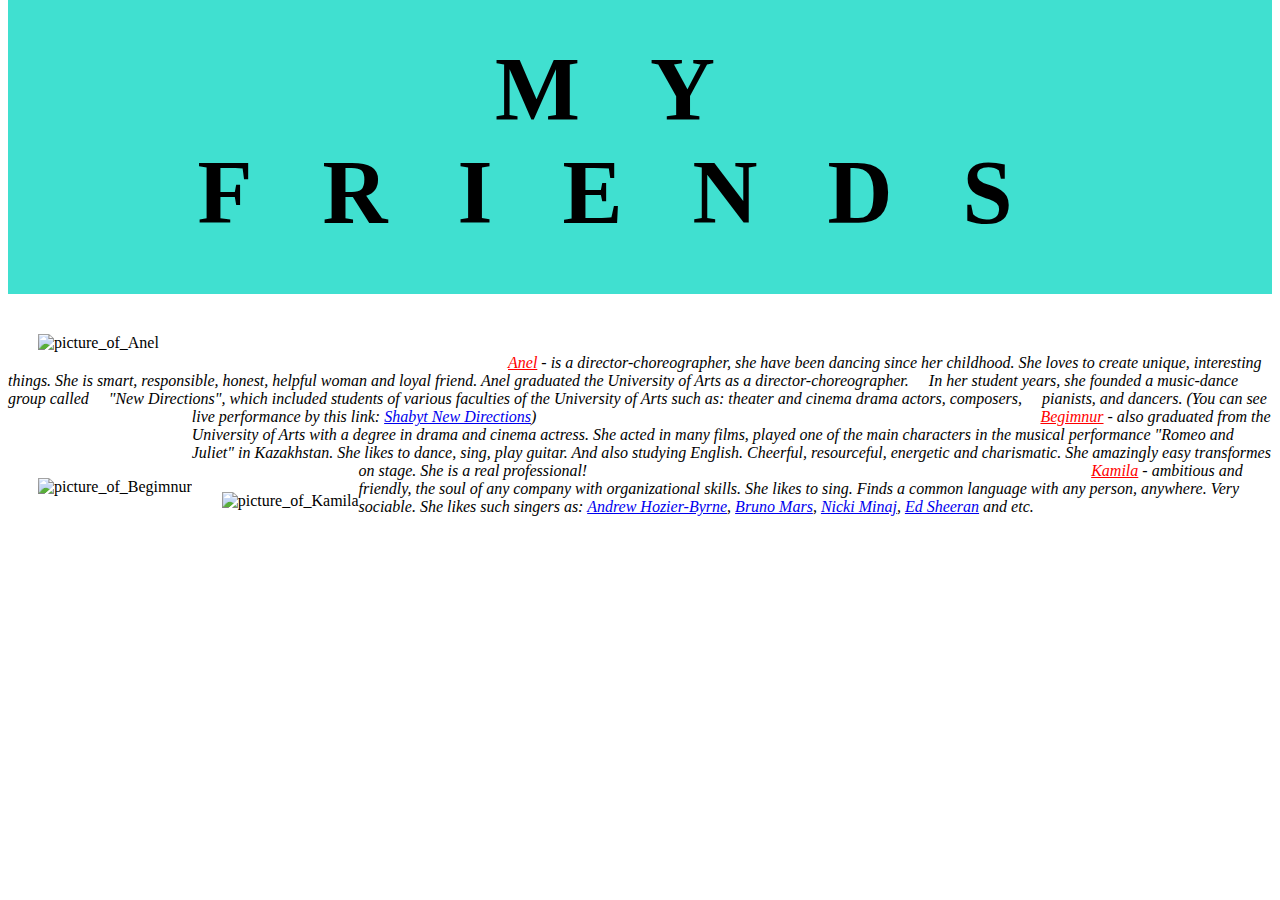
==== my_friends.html @ 88efab1d "init commit" ====
<!DOCTYPE html>
<head>
  <meta charset="UTF-8">
  <title>My friends</title>
  <link rel="stylesheet" type="text/css" href="my_friends.css">
</head>
<body>
  <h1>
  MY FRIENDS</h1>
  <div class="picture_anel">
    <img src="images/anel.jpg" alt="picture_of_Anel" width="400">
  </div>
  <div class="text_anel">
    <a class="anel" href="https://www.instagram.com/i.am.still.anel/">Anel</a> - is a director-choreographer, she have been dancing since her childhood.
    She loves to create unique, interesting things. She is smart, responsible,
    honest, helpful woman and loyal friend. Anel graduated the University
    of Arts as a director-choreographer.
    In her student years, she founded a music-dance group called
    "New Directions", which included students of various faculties of the
    University of Arts such as: theater and cinema drama actors, composers,
    pianists, and dancers. (You can see live performance by this link:
    <a href="https://youtu.be/hc75zEtCmxk?list=FLERcVyn7IJb3B5P7zVoZ9gg">
    Shabyt New Directions</a>)
  </div>
  <div class="picture_begimnur">
    <img src="images/begimnur.jpg" alt="picture_of_Begimnur" width="400">
  </div>
  <div class="text_begimnur">
    <a class="anel" href="https://www.instagram.com/begimnur_nur/">Begimnur</a>
    - also graduated from the University of Arts with a degree in drama and cinema
    actress. She acted in many films, played one of the main characters in the
    musical performance "Romeo and Juliet" in Kazakhstan. She likes to dance,
    sing, play guitar. And also studying English. Cheerful, resourceful, energetic
    and charismatic. She amazingly easy transformes on stage. She is a real
    professional!
  </div>
  <div class="picture_kamila">
    <img src="images/kamila.jpg" alt="picture_of_Kamila" width="400">
  </div>
  <div class="text_kamila">
    <a class="anel" href="https://www.instagram.com/halledhos/">Kamila</a> -
    ambitious and friendly, the soul of any company with organizational skills.
    She likes to sing. Finds a common language with any person, anywhere.
    Very sociable. She likes such singers as: <a href="https://en.wikipedia.org/wiki/Hozier_(musician)">
    Andrew Hozier-Byrne</a>, <a href="https://en.wikipedia.org/wiki/Bruno_Mars">
    Bruno Mars</a>, <a href="https://en.wikipedia.org/wiki/Nicki_Minaj">
    Nicki Minaj</a>, <a href="https://en.wikipedia.org/wiki/Ed_Sheeran">
    Ed Sheeran</a> and etc.
  </div>
</body>
---- my_friends.css ----
h1 {
  text-align: center;
  background-color: turquoise;
  padding-bottom: 50px;
  padding-top: 40px;
  margin-top: -10px;
  font-size: 60px;
  letter-spacing: 70px;
  font-family: "Curlz MT", fantasy;
  font-size: 90px;
}
@media only screen and (max-width: 500px)
{
  div img {
    width: 100%;
    height: 100%;
  }
}
@media only screen and (max-width: 1500px)
{
  div.text_anel {
    display: inline;
  }
  div.text_begimnur {
    display: inline;
  }
  div.text_kamila {
    display: inline;
  }
}
div.picture_anel {
  float: left;
  margin-top: -20px;
  margin-left: 30px;
}

a.anel {
  color: red;
}

div.text_anel {
  font-family: "Snell Roundhand", cursive;
  font-style: italic;
  width: 1000px;
  overflow: hidden;
  margin-left: 500px;
  margin-bottom: 50px;
  text-indent: 20px;
}

div.picture_begimnur {
  float: left;
  margin-top: 70px;
  margin-left: 30px;
}

div.text_begimnur {
  font-family: "Snell Roundhand", cursive;
  font-style: italic;
  width: 1000px;
  overflow: hidden;
  margin-left: 500px;
  margin-top: 150px;
  margin-bottom: 150px;
  text-indent: 20px;
}

div.picture_kamila {
  float: left;
  margin-top: 30px;
  margin-left: 30px;
}

div.text_kamila {
  font-family: "Snell Roundhand", cursive;
  font-style: italic;
  width: 1000px;
  overflow: hidden;
  margin-top: 200px;
  margin-left: 500px;
  text-indent: 20px;
}
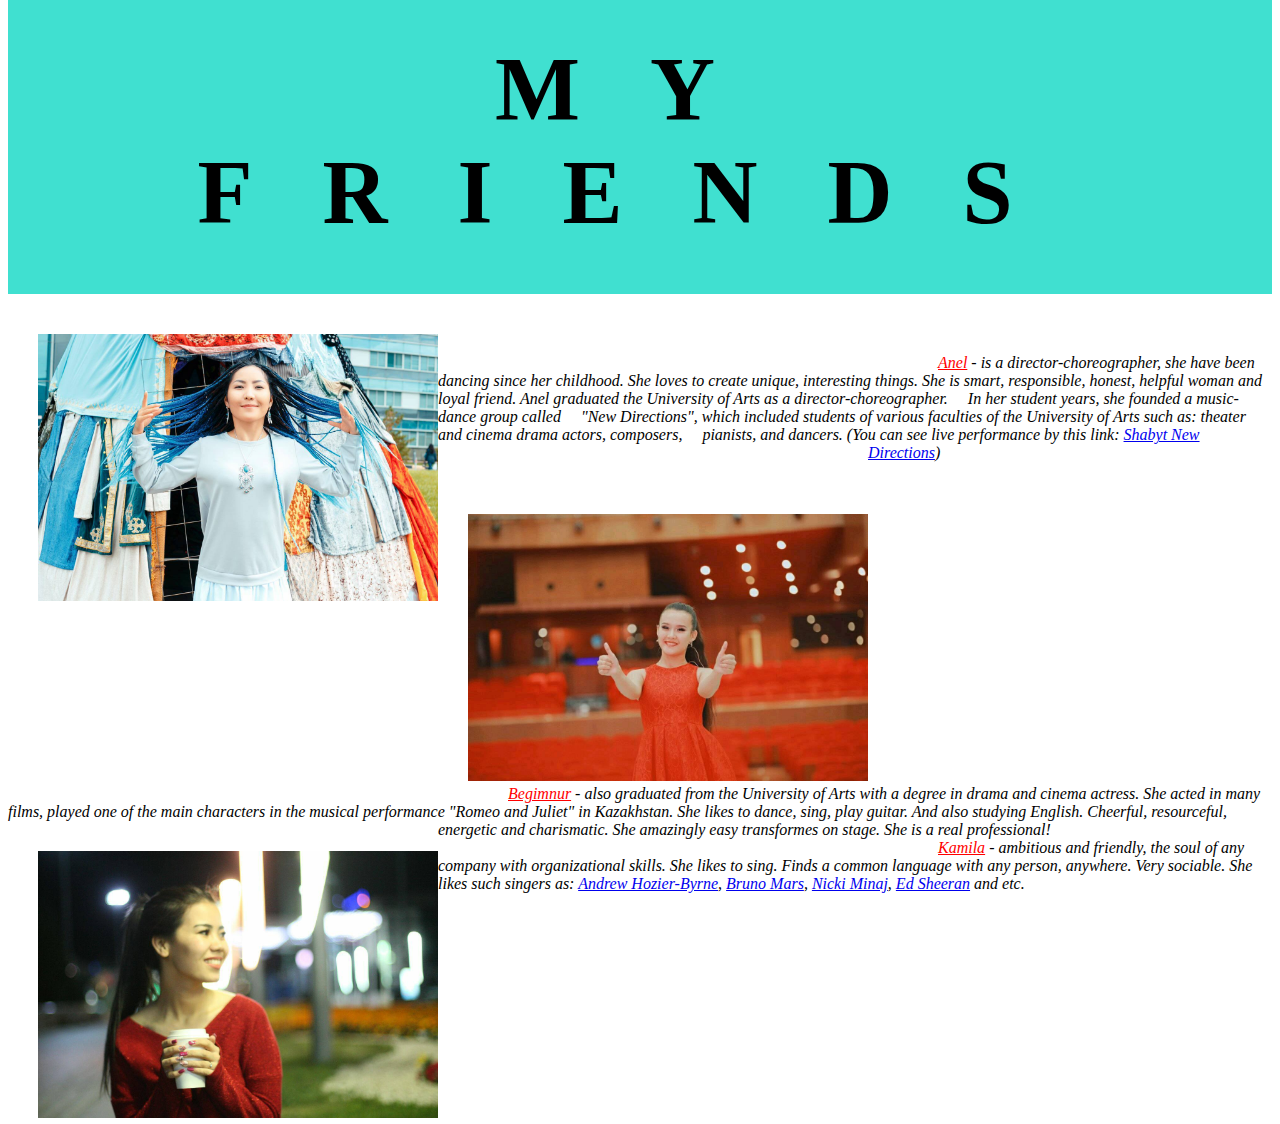
==== commit 93249998: "change friend" ====
--- a/my_friends.html
+++ b/my_friends.html
@@ -8,7 +8,7 @@
   <h1>
   MY FRIENDS</h1>
   <div class="picture_anel">
-    <img src="images/anel.jpg" alt="picture_of_Anel" width="400">
+    <img src="images/Anel.jpg" alt="picture_of_Anel" width="400">
   </div>
   <div class="text_anel">
     <a class="anel" href="https://www.instagram.com/i.am.still.anel/">Anel</a> - is a director-choreographer, she have been dancing since her childhood.
@@ -23,7 +23,7 @@
     Shabyt New Directions</a>)
   </div>
   <div class="picture_begimnur">
-    <img src="images/begimnur.jpg" alt="picture_of_Begimnur" width="400">
+    <img src="images/Begimnur.jpg" alt="picture_of_Begimnur" width="400">
   </div>
   <div class="text_begimnur">
     <a class="anel" href="https://www.instagram.com/begimnur_nur/">Begimnur</a>
@@ -35,7 +35,7 @@
     professional!
   </div>
   <div class="picture_kamila">
-    <img src="images/kamila.jpg" alt="picture_of_Kamila" width="400">
+    <img src="images/Kamila.jpg" alt="picture_of_Kamila" width="400">
   </div>
   <div class="text_kamila">
     <a class="anel" href="https://www.instagram.com/halledhos/">Kamila</a> -
